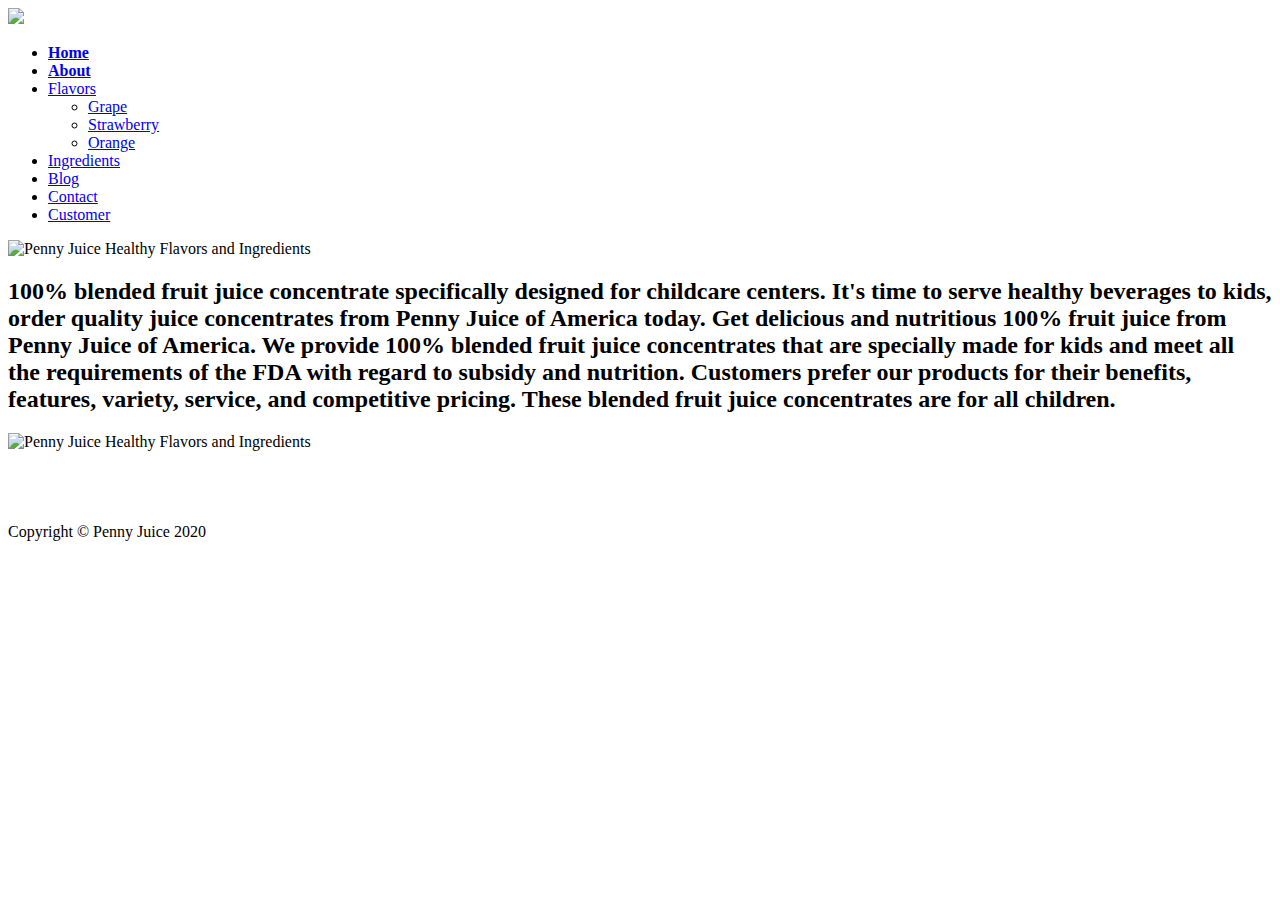
==== index.html @ cbd9367d "Add files via upload" ====
<!DOCTYPE html>
<html lang="en">
<head>
    <meta charset="UTF-8">
    <title>Penny Juice - Healthy Lifestyle Website</title>
    <meta name="keywords" content="Las Vegas, Healthy Lifestyle, Pre-Schools, Childcare Centers, Juices">
    <meta name="author" content="Yazmin Valdivia">
    <meta name="viewport" content="width=device-width, initial scale=1.0">
    <link rel="stylesheet" type="text/css" href="../CSS/mystyle.css"> 
</head>

<body>
    <div id="container">
       
        <div class="header"> 
           <img class="main-logo" src="C:/Users/yazva/Documents/College - CSN/GRC 175B - Web Design I/CODING/IMAGES/PennyJuice.logo.png">
      
            <div class="content"></div>
           
            <div class="topnav"> 
               <ul>
                    <li><a href="../HTML/index.html"><b>Home</b></a></li>
                    <li><a href="../HTML/about.html"><b>About</b></a></li>
                    <li><a href="../HTML/flavors.html">Flavors</a>
                        <ul>
                            <li><a href="../HTML/grape.html">Grape</a></li> 
                            <li><a href="../HTML/berry.html">Strawberry</a></li>
                            <li><a href="../HTML/orange.html">Orange</a></li> 
                        </ul>
                        </li>
                    <li><a href="../HTML/ingredients.html">Ingredients</a></li>
                    <li><a href="../HTML/contact.html">Blog</a></li>
                    <li><a href="../HTML/contact.html">Contact</a></li>
                     <li><a href="../HTML/contact.html">Customer</a></li>
                </ul>
            </div>
            
            <div class="slides_image">
               
            </div>
            
            <div class="flex-container1">
            <div><img src="../IMAGES/Image.Pour.jpg" alt="Penny Juice Healthy Flavors and Ingredients"
            width="550" height="355"></div>
            </div><h2>100% blended fruit juice concentrate specifically designed for childcare centers. It's time to serve healthy beverages to kids, order quality juice concentrates from Penny Juice of America today. Get delicious and nutritious 100% fruit juice from Penny Juice of America. We provide 100% blended fruit juice concentrates that are specially made for kids and meet all the requirements of the FDA with regard to subsidy and nutrition. Customers prefer our products for their benefits, features, variety, service, and competitive pricing. These blended fruit juice concentrates are for all children.</h2></div>
             
             <div class="flex-container1">
            <div><img src="../IMAGES/index.photo2.jpg" alt="Penny Juice Healthy Flavors and Ingredients"
            width="550" height="355"></div>
             
              </div>
            <br><br><br><br>  
              <div class="footer">
                Copyright &copy; Penny Juice 2020
                
                
                
        </div>
            
            
              
            
             
            </div>  
            
            
            
       </div>       
            
            
        
            
            
            
</body>
</html>
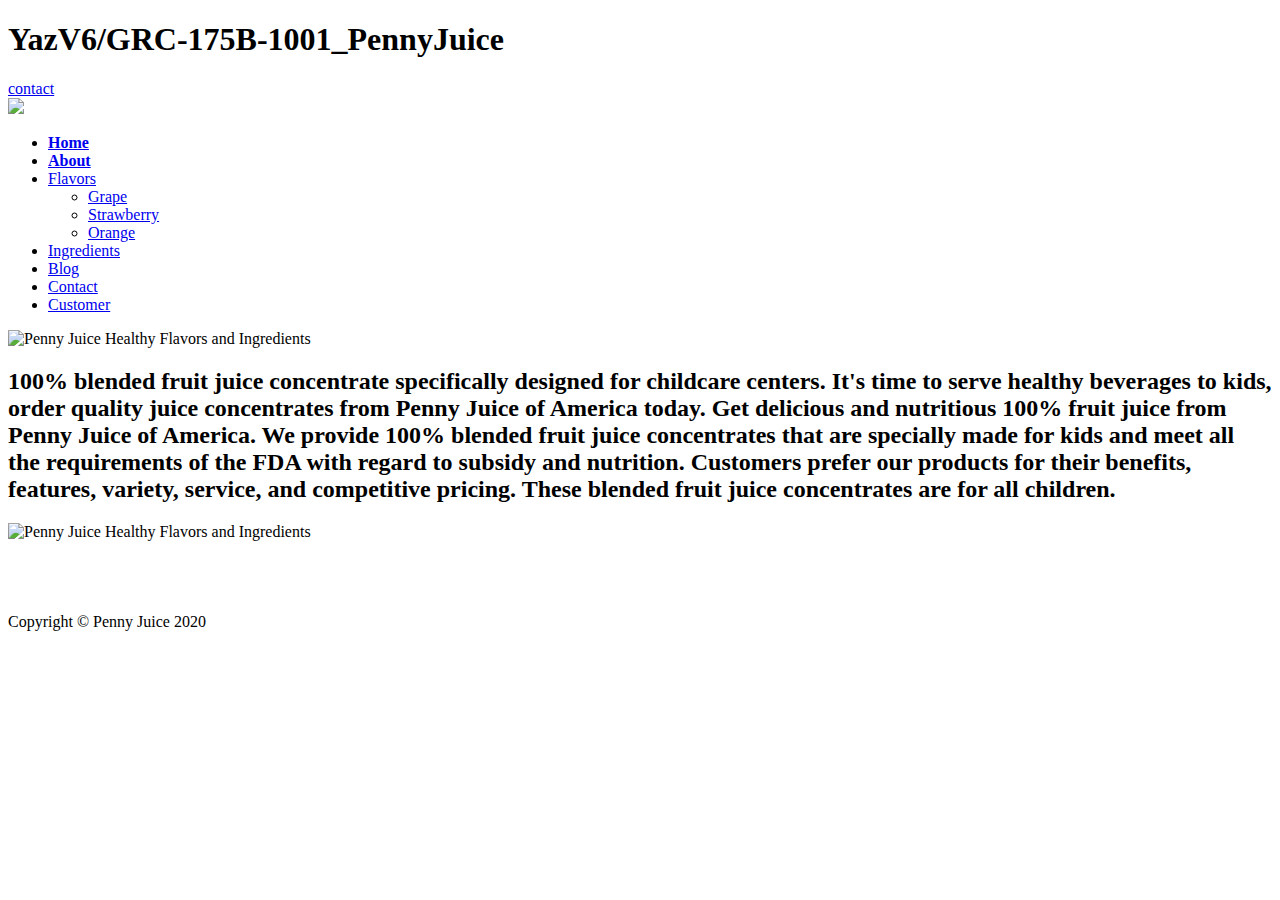
==== commit aef5e4e1: "Update index.html" ====
--- a/index.html
+++ b/index.html
@@ -7,6 +7,8 @@
     <meta name="author" content="Yazmin Valdivia">
     <meta name="viewport" content="width=device-width, initial scale=1.0">
     <link rel="stylesheet" type="text/css" href="../CSS/mystyle.css"> 
+    <h1>YazV6/GRC-175B-1001_PennyJuice</h1>
+    <a href="/YazV6/GRC-175B-1001_PennyJuice/contact.html">contact</a>
 </head>
 
 <body>
@@ -73,4 +75,4 @@
             
             
 </body>
-</html>+</html>
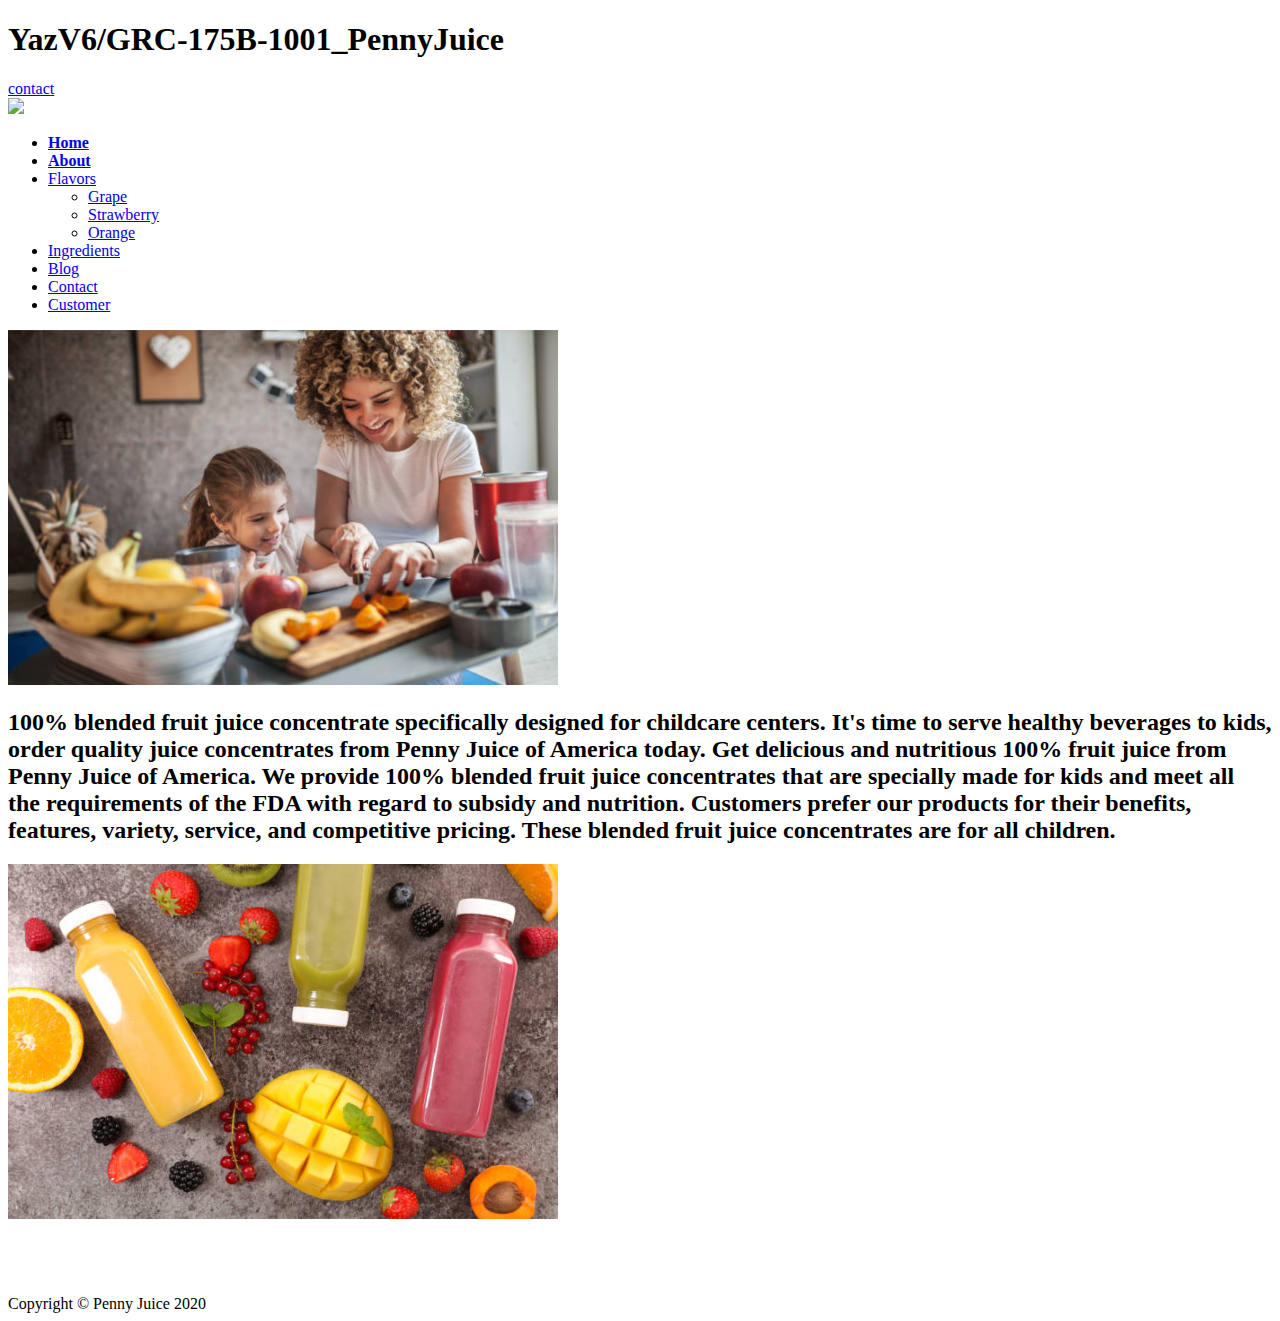
==== commit a0c03ffd: "Update index.html" ====
--- a/index.html
+++ b/index.html
@@ -6,7 +6,7 @@
     <meta name="keywords" content="Las Vegas, Healthy Lifestyle, Pre-Schools, Childcare Centers, Juices">
     <meta name="author" content="Yazmin Valdivia">
     <meta name="viewport" content="width=device-width, initial scale=1.0">
-    <link rel="stylesheet" type="text/css" href="../CSS/mystyle.css"> 
+    <link rel="stylesheet" href=“mystyle.css”>
     <h1>YazV6/GRC-175B-1001_PennyJuice</h1>
     <a href="/YazV6/GRC-175B-1001_PennyJuice/contact.html">contact</a>
 </head>
@@ -42,12 +42,12 @@
             </div>
             
             <div class="flex-container1">
-            <div><img src="../IMAGES/Image.Pour.jpg" alt="Penny Juice Healthy Flavors and Ingredients"
+            <div><img src="Image.Pour.jpg" alt="Penny Juice Healthy Flavors and Ingredients"
             width="550" height="355"></div>
             </div><h2>100% blended fruit juice concentrate specifically designed for childcare centers. It's time to serve healthy beverages to kids, order quality juice concentrates from Penny Juice of America today. Get delicious and nutritious 100% fruit juice from Penny Juice of America. We provide 100% blended fruit juice concentrates that are specially made for kids and meet all the requirements of the FDA with regard to subsidy and nutrition. Customers prefer our products for their benefits, features, variety, service, and competitive pricing. These blended fruit juice concentrates are for all children.</h2></div>
              
              <div class="flex-container1">
-            <div><img src="../IMAGES/index.photo2.jpg" alt="Penny Juice Healthy Flavors and Ingredients"
+            <div><img src="index.photo2.jpg" alt="Penny Juice Healthy Flavors and Ingredients"
             width="550" height="355"></div>
              
               </div>
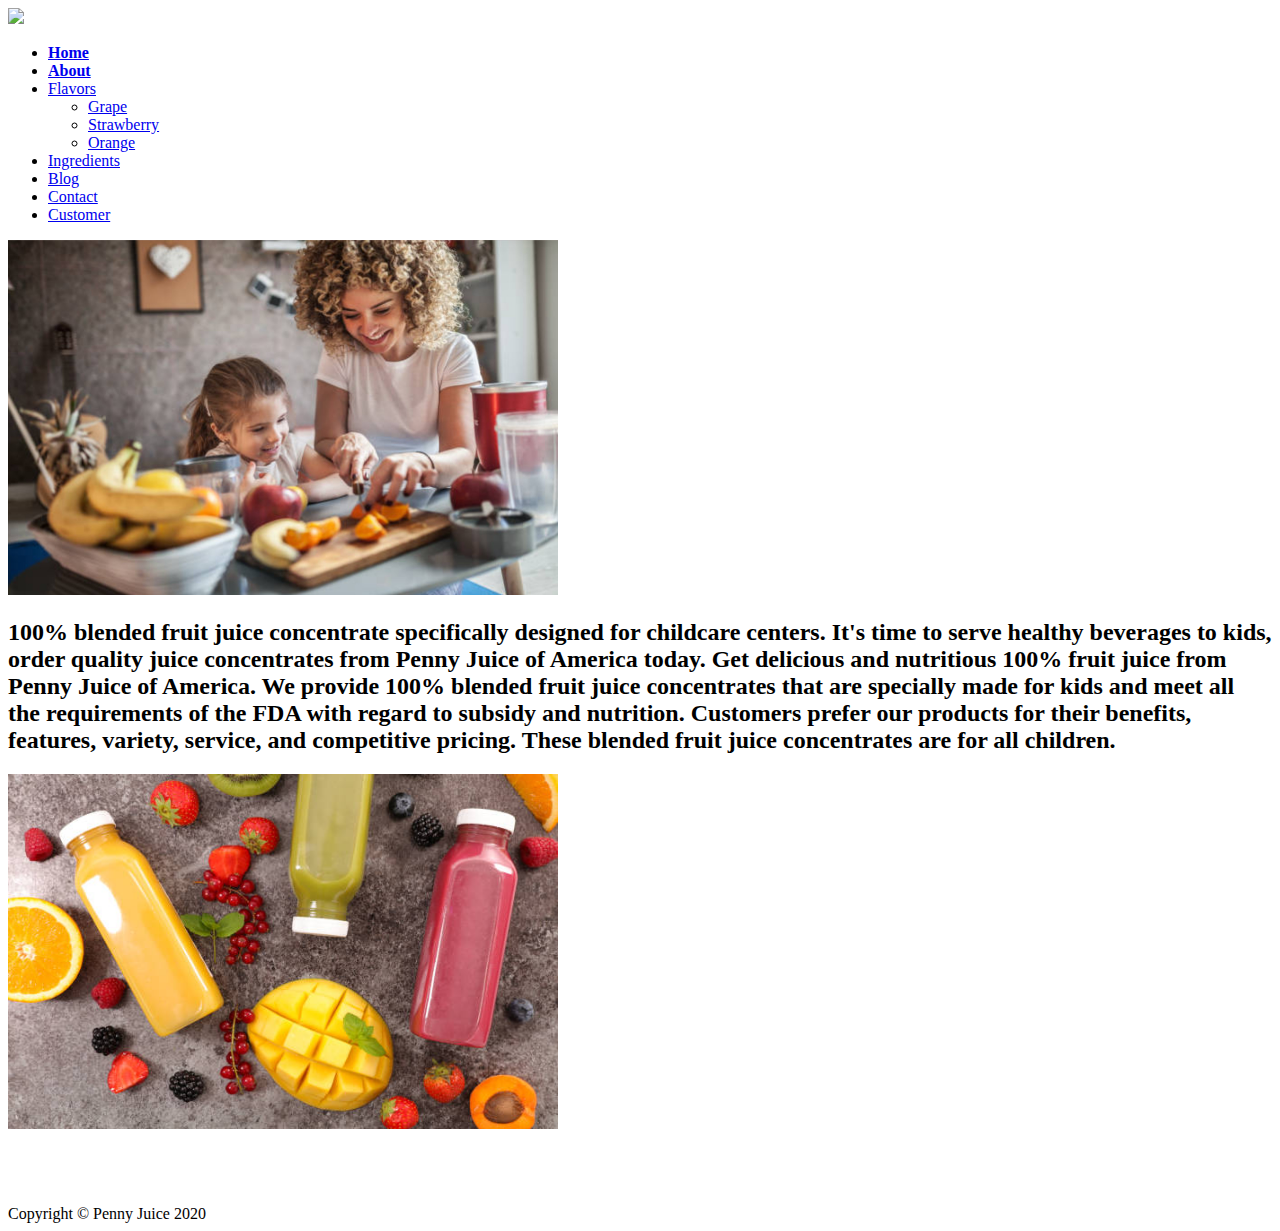
==== commit a5d141a8: "Update index.html" ====
--- a/index.html
+++ b/index.html
@@ -7,8 +7,6 @@
     <meta name="author" content="Yazmin Valdivia">
     <meta name="viewport" content="width=device-width, initial scale=1.0">
     <link rel="stylesheet" href=“mystyle.css”>
-    <h1>YazV6/GRC-175B-1001_PennyJuice</h1>
-    <a href="/YazV6/GRC-175B-1001_PennyJuice/contact.html">contact</a>
 </head>
 
 <body>
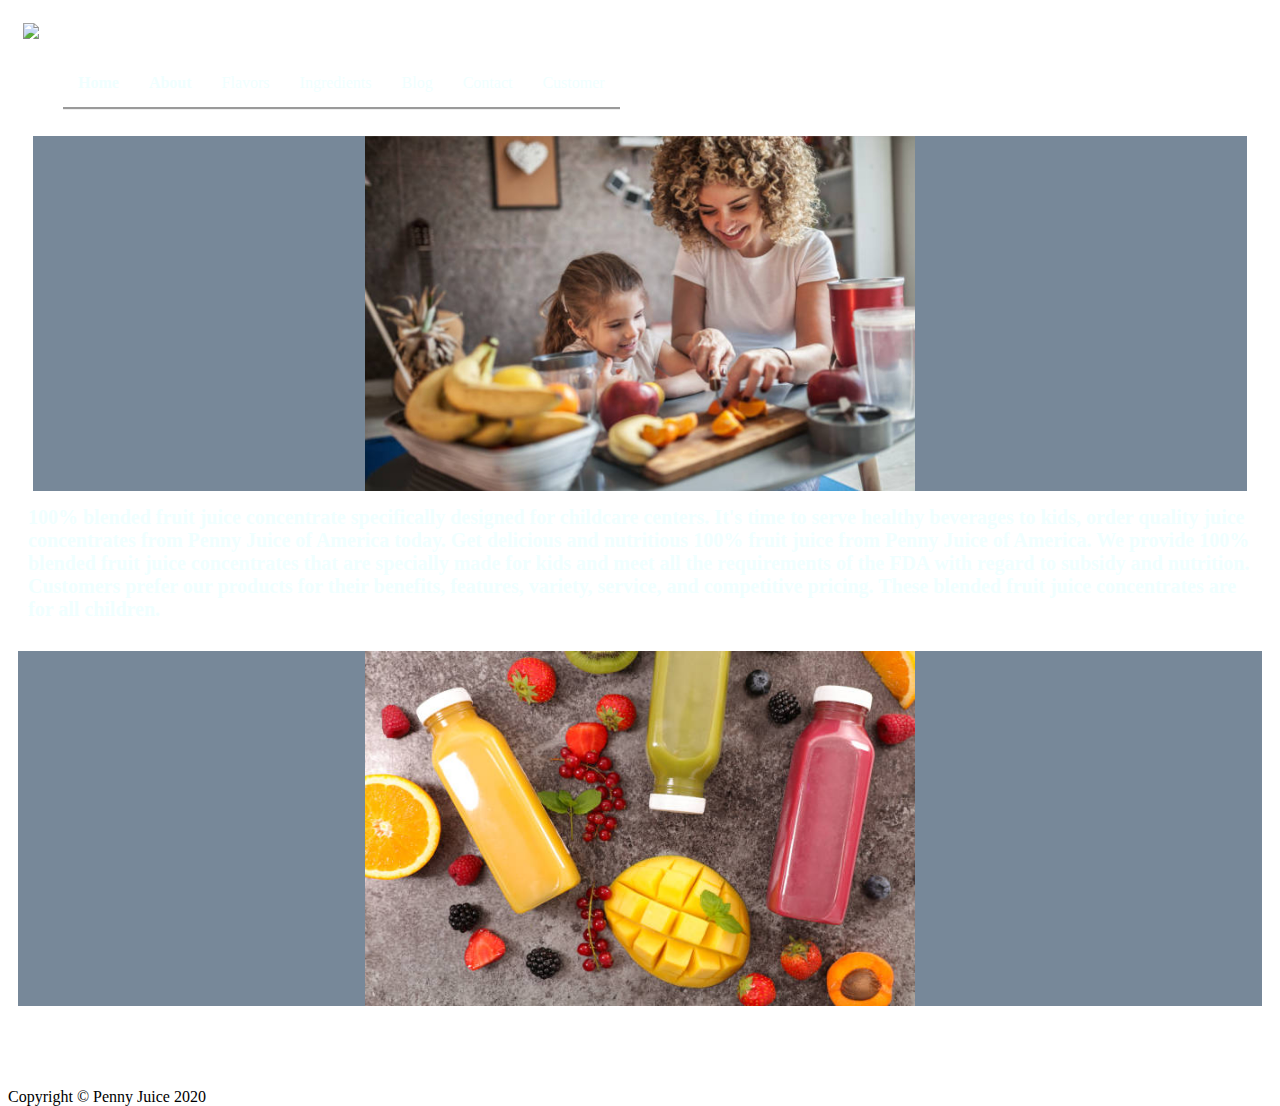
==== commit 42747dfe: "Add files via upload" ====
--- a/index.html
+++ b/index.html
@@ -6,7 +6,7 @@
     <meta name="keywords" content="Las Vegas, Healthy Lifestyle, Pre-Schools, Childcare Centers, Juices">
     <meta name="author" content="Yazmin Valdivia">
     <meta name="viewport" content="width=device-width, initial scale=1.0">
-    <link rel="stylesheet" href=“mystyle.css”>
+    <link rel="stylesheet" type="text/css" href="../CSS/mystyle.css"> 
 </head>
 
 <body>
@@ -40,12 +40,12 @@
             </div>
             
             <div class="flex-container1">
-            <div><img src="Image.Pour.jpg" alt="Penny Juice Healthy Flavors and Ingredients"
+            <div><img src="../IMAGES/Image.Pour.jpg" alt="Penny Juice Healthy Flavors and Ingredients"
             width="550" height="355"></div>
             </div><h2>100% blended fruit juice concentrate specifically designed for childcare centers. It's time to serve healthy beverages to kids, order quality juice concentrates from Penny Juice of America today. Get delicious and nutritious 100% fruit juice from Penny Juice of America. We provide 100% blended fruit juice concentrates that are specially made for kids and meet all the requirements of the FDA with regard to subsidy and nutrition. Customers prefer our products for their benefits, features, variety, service, and competitive pricing. These blended fruit juice concentrates are for all children.</h2></div>
              
              <div class="flex-container1">
-            <div><img src="index.photo2.jpg" alt="Penny Juice Healthy Flavors and Ingredients"
+            <div><img src="../IMAGES/index.photo2.jpg" alt="Penny Juice Healthy Flavors and Ingredients"
             width="550" height="355"></div>
              
               </div>
@@ -73,4 +73,4 @@
             
             
 </body>
-</html>
+</html>--- a/CSS/mystyle.css
+++ b/CSS/mystyle.css
@@ -0,0 +1,254 @@
+@charset "utf-M"; 
+
+body  {
+    background-image: url(C:/Users/yazva/Desktop/background.jpg);
+    background-size: cover; 
+    font-family: Verdana;
+    }
+
+
+a {
+    text-decoration: none;
+    color: lightslategrey;
+}
+
+h1, h2, h3 {
+    margin: 0;
+    padding: 25px;
+}
+
+h2 {
+    color: azure;
+    font-size: 20px; 
+    margin: -20px;
+}
+
+h3 {
+    font-size: 18px;
+    color: dimgray;
+}
+
+#container {
+    background-color: none
+    width: 800px;
+    height: 900px;
+    margin-left: auto;
+    margin right: auto;
+}
+
+.header {
+    color: azure;
+    text-align: left;
+    padding: 15px; 
+}
+
+.content {
+    padding: 0;
+}
+
+/*
+.topnav {
+    width: 10px;
+    background-color: aquamarine;
+    line-height: 35px;
+    float: left; 
+}*/
+
+.topnav a {
+    display: block; border-bottom-style: groove;
+    color: azure;
+    text-align: center;
+    padding: 15px 15px;
+    text-decoration: none; 
+}
+
+.topnav ul{
+   float: left; 
+}
+
+.topnav ul li {
+    float: left;
+    list-style: none;
+    position: relative;
+}
+
+nav ul li a {
+    display: block;
+    font-family: arial;
+    color: azure;
+    font-size: 14px;
+    padding: 24px 14px;
+    text-decoration: none;
+    
+}
+
+.topnav ul li ul {
+    display: none;
+    position: absolute;
+    background-color: bisque;
+    padding: 10px;
+    border-radius: 0px 0px 4px 4px;    
+}
+
+.topnav ul li:hover ul {
+    display: block;
+    position: absolute;
+    background-color: lightgrey;
+    padding: 10px;
+    padding-right: 10px;
+    border-radius: 0px 0px 4px 4px;
+}
+    
+.topnav ul li ul li {
+    padding: 8px 14px;
+}   
+
+.topnav ul li ul li a {
+    border-radius: 4px;
+}
+
+topnav ul li ul li a: hover {
+    background-color: beige;
+
+}
+
+.slider_image {
+    flex: 70%;
+    flex-wrap: wrap;
+    display: flex;
+    background-color: darkgoldenrod;
+    padding: 20px;
+}
+
+.flex-container1 {
+    display: flex;
+    background-color: burlywazood;
+    justify-content: center;
+    clear: both;
+}
+
+.flex-container1 > div {
+    background-color: lightslategrey;
+    color: darkgoldenrod;
+    width: 100%;
+    margin: 10px;
+    text-align: center;
+    line-height: 1px;
+    font-size: 30px;
+    
+}
+
+
+.flex-container2 {
+    display: flex;
+    background-color: burlywazood;
+    justify-content: center;
+    clear: both;
+}
+
+.flex-container2 > div {
+    background-color: lightslategrey;
+    color: azure;
+    width: 40%;
+    margin: 20px;
+    text-align: center;
+    line-height: 25px;
+    font-size: 30px;
+}
+
+.flex-container3 {
+    display: flex;
+    background-color: burlywazood;
+    justify-content: center;
+    clear: both;
+}
+
+.flex-container3 > div {
+    background-color: none;
+    color: azure;
+    width: 100%;
+    margin: 10px;
+    text-align: center;
+    line-height: 100px;
+    font-size: 50px;
+    
+}
+
+.flex-container4 {
+    display: flex;
+    background-color: burlywazood;
+    justify-content: center;
+    clear: both;
+}
+
+.flex-container4 > div {
+    background-color: lightslategrey;
+    color: darkgoldenrod;
+    width: 100%;
+    margin: 10px;
+    text-align: center;
+    line-height: 1px;
+    font-size: 30px;
+    
+}
+
+.flex-container5 {
+    display: flex;
+    background-color: burlywazood;
+    justify-content: center;
+    clear: both;
+}
+
+.flex-container5 > div {
+    background-color: lightslategrey;
+    color: darkgoldenrod;
+    width: 100%;
+    margin: 10px;
+    text-align: center;
+    line-height: 1px;
+    font-size: 30px;
+    
+}
+
+.flex-container6 {
+    display: flex;
+    background-color: burlywazood;
+    justify-content: center;
+    clear: both;
+}
+
+.flex-container6 > div {
+    background-color: lightslategrey;
+    color: darkgoldenrod;
+    width: 100%;
+    margin: 10px;
+    text-align: center;
+    line-height: 1px;
+    font-size: 30px;
+    
+}
+
+flex-container7 {
+    display: flex;
+    background-color: burlywazood;
+    justify-content: center;
+    clear: both;
+}
+
+.flex-container7 > div {
+    background-color: lightslategrey;
+    color: darkgoldenrod;
+    width: 100%;
+    margin: 10px;
+    text-align: left;
+    line-height: 1px;
+    font-size: 30px;
+    
+}
+    
+.footer {
+    text-align: center: 
+}
+
+
+
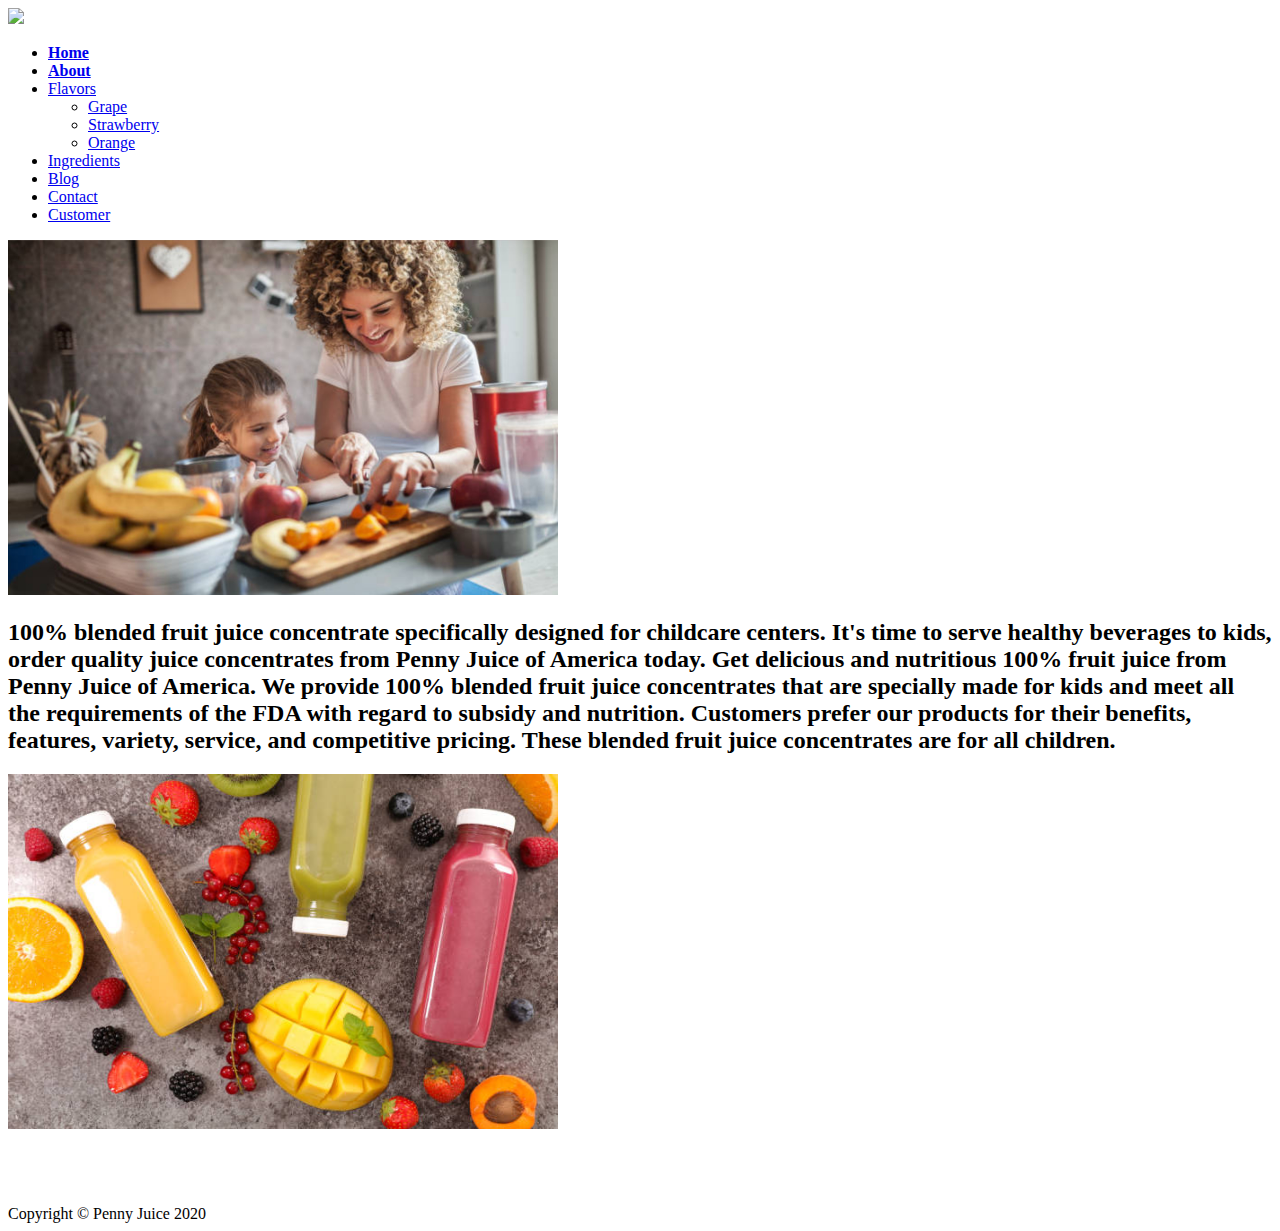
==== commit 5e34f528: "Update index.html" ====
--- a/index.html
+++ b/index.html
@@ -6,7 +6,7 @@
     <meta name="keywords" content="Las Vegas, Healthy Lifestyle, Pre-Schools, Childcare Centers, Juices">
     <meta name="author" content="Yazmin Valdivia">
     <meta name="viewport" content="width=device-width, initial scale=1.0">
-    <link rel="stylesheet" type="text/css" href="../CSS/mystyle.css"> 
+    <link rel=“stylesheet” href=“mystyle.css”>
 </head>
 
 <body>
@@ -19,19 +19,19 @@
            
             <div class="topnav"> 
                <ul>
-                    <li><a href="../HTML/index.html"><b>Home</b></a></li>
-                    <li><a href="../HTML/about.html"><b>About</b></a></li>
-                    <li><a href="../HTML/flavors.html">Flavors</a>
+                    <li><a href="index.html"><b>Home</b></a></li>
+                    <li><a href="about.html"><b>About</b></a></li>
+                    <li><a href="flavors.html">Flavors</a>
                         <ul>
-                            <li><a href="../HTML/grape.html">Grape</a></li> 
-                            <li><a href="../HTML/berry.html">Strawberry</a></li>
-                            <li><a href="../HTML/orange.html">Orange</a></li> 
+                            <li><a href="grape.html">Grape</a></li> 
+                            <li><a href="berry.html">Strawberry</a></li>
+                            <li><a href="orange.html">Orange</a></li> 
                         </ul>
                         </li>
-                    <li><a href="../HTML/ingredients.html">Ingredients</a></li>
-                    <li><a href="../HTML/contact.html">Blog</a></li>
-                    <li><a href="../HTML/contact.html">Contact</a></li>
-                     <li><a href="../HTML/contact.html">Customer</a></li>
+                    <li><a href="ingredients.html">Ingredients</a></li>
+                    <li><a href="contact.html">Blog</a></li>
+                    <li><a href="contact.html">Contact</a></li>
+                     <li><a href="contact.html">Customer</a></li>
                 </ul>
             </div>
             
@@ -40,12 +40,12 @@
             </div>
             
             <div class="flex-container1">
-            <div><img src="../IMAGES/Image.Pour.jpg" alt="Penny Juice Healthy Flavors and Ingredients"
+            <div><img src="Image.Pour.jpg" alt="Penny Juice Healthy Flavors and Ingredients"
             width="550" height="355"></div>
             </div><h2>100% blended fruit juice concentrate specifically designed for childcare centers. It's time to serve healthy beverages to kids, order quality juice concentrates from Penny Juice of America today. Get delicious and nutritious 100% fruit juice from Penny Juice of America. We provide 100% blended fruit juice concentrates that are specially made for kids and meet all the requirements of the FDA with regard to subsidy and nutrition. Customers prefer our products for their benefits, features, variety, service, and competitive pricing. These blended fruit juice concentrates are for all children.</h2></div>
              
              <div class="flex-container1">
-            <div><img src="../IMAGES/index.photo2.jpg" alt="Penny Juice Healthy Flavors and Ingredients"
+            <div><img src="index.photo2.jpg" alt="Penny Juice Healthy Flavors and Ingredients"
             width="550" height="355"></div>
              
               </div>
@@ -73,4 +73,4 @@
             
             
 </body>
-</html>+</html>
